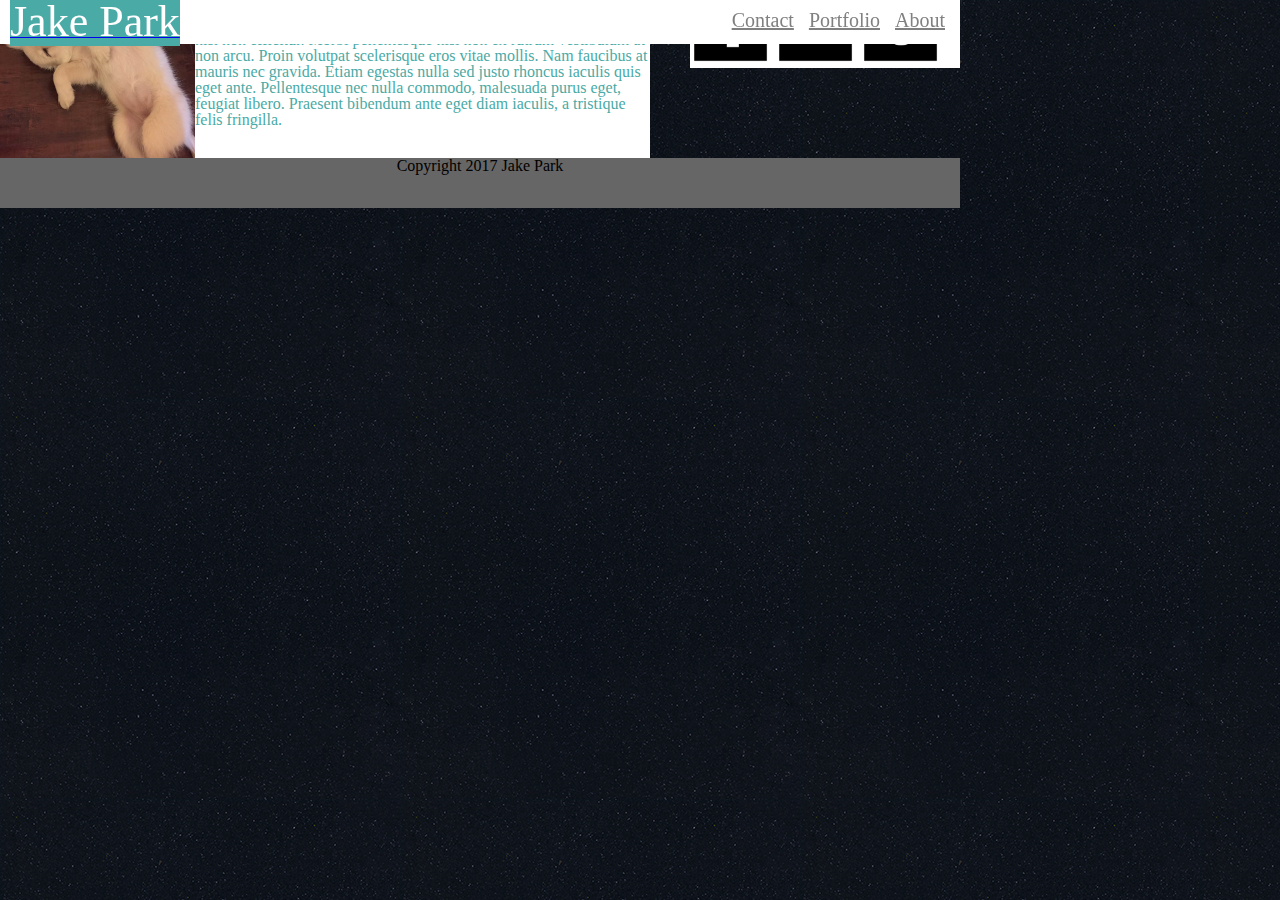
==== index.html @ a5d04597 "new portfolio" ====
<!DOCTYPE html>
<html lang="en-us">
	<head>
		<link rel="stylesheet" type="text/css" href="assets/css/style.css">
		<link rel="stylesheet" type="text/css" href="assets/css/reset.css">
		<title>Basic portfolio</title>
	</head>

	<body>
		<nav>
			<a href="index.html"><logo id="name">Jake Park</logo></a>
			<a class="menu" href="index.html">About</a>
			<a class="menu" href="portfolio.html">Portfolio</a>
			<a class="menu" href="contact.html">Contact</a>
		</nav>

		<div class="wrapper">
		<section>
			<h1>About me</h1>
			<hr>
			<br>
			<img id="bio-pic" style="float:left;" src="assets/images/jake1.jpg" alt="Jake Park">
			<p>Lorem ipsum dolor sit amet, consectetur adipiscing elit. Vestibulum eu justo vel nunc blandit consectetur ut auctor orci. Duis tempus ultrices nisl non efficitur. Morbi pellentesque nisi non ex rutrum vestibulum at non arcu. Proin volutpat scelerisque eros vitae mollis. Nam faucibus at mauris nec gravida. Etiam egestas nulla sed justo rhoncus iaculis quis eget ante. Pellentesque nec nulla commodo, malesuada purus eget, feugiat libero. Praesent bibendum ante eget diam iaculis, a tristique felis fringilla.</p>
		</section>

		<aside>
			<h2>Connect with Me</h2>
			<hr>
			<a href="https://github.com/bluffingtuna" target="_blank"><img class="connect-pic" src="assets/images/github.png" alt="git"></a>
			<a href="https://www.linkedin.com/in/jake-jin-park-48832751/" target="_blank"><img class="connect-pic" src="assets/images/linkenin.png" alt="linkenin"></a>
			<a href="mailto:bluffingtuna@gmail.com" target="_blank"><img class="connect-pic" src="assets/images/gmail.png" alt="gmail"></a>

		</aside>
		</div>
		<footer class="footer">
			Copyright 2017 Jake Park
		</footer>
	</body>

</html>
---- assets/css/style.css ----
nav {
	background-color: white;
	position: fixed;
	width: 960px;
	z-index: 99;
	border-bottom: solid pink;
	padding-top: 10px;
	top:0;
	left:0;
}

/* ../ will go upward in the directory */
body {
	font-style: 'Arial', 'Helvetica Neue', Helvetica, sans-serif;
	background-image: url(../images/naturalblack.png);
	width: 960px;
}
h1{
	font-family: 'Georgia', Times, Times New Roman, serif;
	padding-left: 10px;
}
h3 {
	font-family: 'Georgia', Times, Times New Roman, serif;
	padding-left: 10px;
}

#name {
	background-color: #4aaaa5;
	color: white;
	width: 30%;
	font-size: 44px;
	margin-left: 10px;

}

.menu {
	float:right;
	padding-top:10px;
	padding-right:15px;
	color: grey;
	font-size:20px;
}

section {
	margin-left: 10px;
	color: #4aaaa5;
	float:left;
	width: 650px;
	background-color: #ffffff;
	margin-top: 80px;
	position: relative;
	margin-bottom: 30px;
	box-sizing: border-box;
}

aside {
	margin-right: 15px;
	color: #4aaaa5;
	float:right;
	width: 270px;
	background-color: #ffffff;
	margin-top: 80px;
	position: relative;
}

footer {
	
	bottom: 10px;
	width: 100%;
	border-style: solid;
	border-color: #4aaaa5;
	text-align: center;
	background-color: #666666;
	clear: both;
	padding: 20px 10px 10px 10px;
}

#bio-pic {
	width: 30%;
}

.connect-pic {
	width: 30%;
}

input {
	width: 80%;
	margin-left:10px;
}

#message {
	padding-bottom: 50px;
}

button {
	font-size: 20px;
	color: white;
	background-color:#4aaaa5;
	padding-left: 10px;
	margin-bottom:20px;
	margin-left: 15px;
}

.pictag {
	position: absolute;
	bottom:10px;
	background-color: #4aaaa5;
	color: white;
	margin: 0 auto;
	width: 100%;
	height: 10%;
	padding-top: 5px;
	text-align: center;
	font-size:20px;
	padding-bottom: 10px;
}

.picture {
	position: relative;
	float:left;
	width: 45%;
	margin-left: 20px;
	margin-top:20px;
}

.pics {
	width:100%;
}

.wrapper {
	min-height: 100%;
	margin-bottom: -50px;
}

.footer {
	height: 50px;
}

.menu:hover { 
	color: blue;
	cursor: pointer;
}

.hover-outline:hover {
  outline: 5px solid gray;
  cursor: pointer;
}

.connect-pic:hover {
	outline: 5px solid pink;
	cursor: pointer;
}
.hover-outline:hover .pictag {
  color: red;
  cursor: pointer;
}
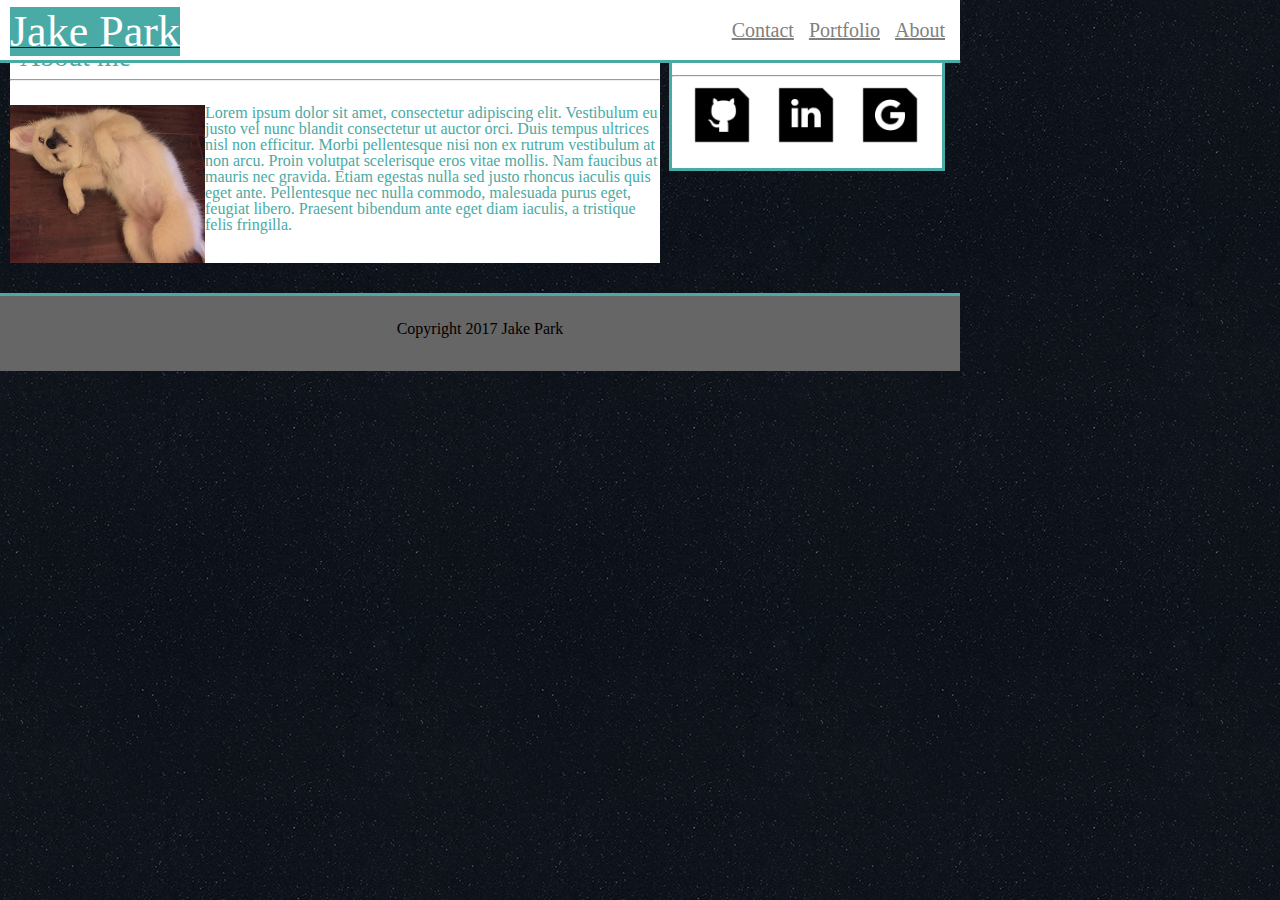
==== commit f2ffba50: "modified files" ====
--- a/index.html
+++ b/index.html
@@ -1,8 +1,8 @@
 <!DOCTYPE html>
 <html lang="en-us">
 	<head>
+		<link rel="stylesheet" type="text/css" href="assets/css/reset.css">
 		<link rel="stylesheet" type="text/css" href="assets/css/style.css">
-		<link rel="stylesheet" type="text/css" href="assets/css/reset.css">
 		<title>Basic portfolio</title>
 	</head>
 
--- a/assets/css/style.css
+++ b/assets/css/style.css
@@ -3,11 +3,13 @@
 	background-color: white;
 	position: fixed;
 	width: 960px;
+	height: 50px;
 	z-index: 99;
-	border-bottom: solid pink;
+	border-bottom: solid #4aaaa5;
 	padding-top: 10px;
 	top:0;
 	left:0;
+
 }
 
 /* ../ will go upward in the directory */
@@ -19,10 +21,25 @@
 h1{
 	font-family: 'Georgia', Times, Times New Roman, serif;
 	padding-left: 10px;
+	margin-top: 10px;
+	font-size: 28px;
+}
+
+h2 {
+	font-family: 'Georgia', Times, Times New Roman, serif;
+	padding-left: 10px;
+	margin: 0 auto;
+	text-align: center;
+	margin-top: 10px;
+	font-size: 24px;
+
 }
 h3 {
 	font-family: 'Georgia', Times, Times New Roman, serif;
 	padding-left: 10px;
+	margin-bottom: 10px;
+	margin-top: 10px;
+	font-size: 20px;
 }
 
 #name {
@@ -52,6 +69,7 @@
 	position: relative;
 	margin-bottom: 30px;
 	box-sizing: border-box;
+	border-top: solid #4aaaa5;
 }
 
 aside {
@@ -62,18 +80,19 @@
 	background-color: #ffffff;
 	margin-top: 80px;
 	position: relative;
+	border: solid #4aaaa5;
 }
 
 footer {
 	
 	bottom: 10px;
-	width: 100%;
-	border-style: solid;
-	border-color: #4aaaa5;
+	width: 960px;
+	border-top: solid #4aaaa5;
 	text-align: center;
 	background-color: #666666;
 	clear: both;
-	padding: 20px 10px 10px 10px;
+	padding: 25px 0px 0px 0px;
+
 }
 
 #bio-pic {
@@ -81,7 +100,9 @@
 }
 
 .connect-pic {
-	width: 30%;
+	width: 60px;
+	margin-left: 15pt;
+	margin-bottom: 15pt;
 }
 
 input {
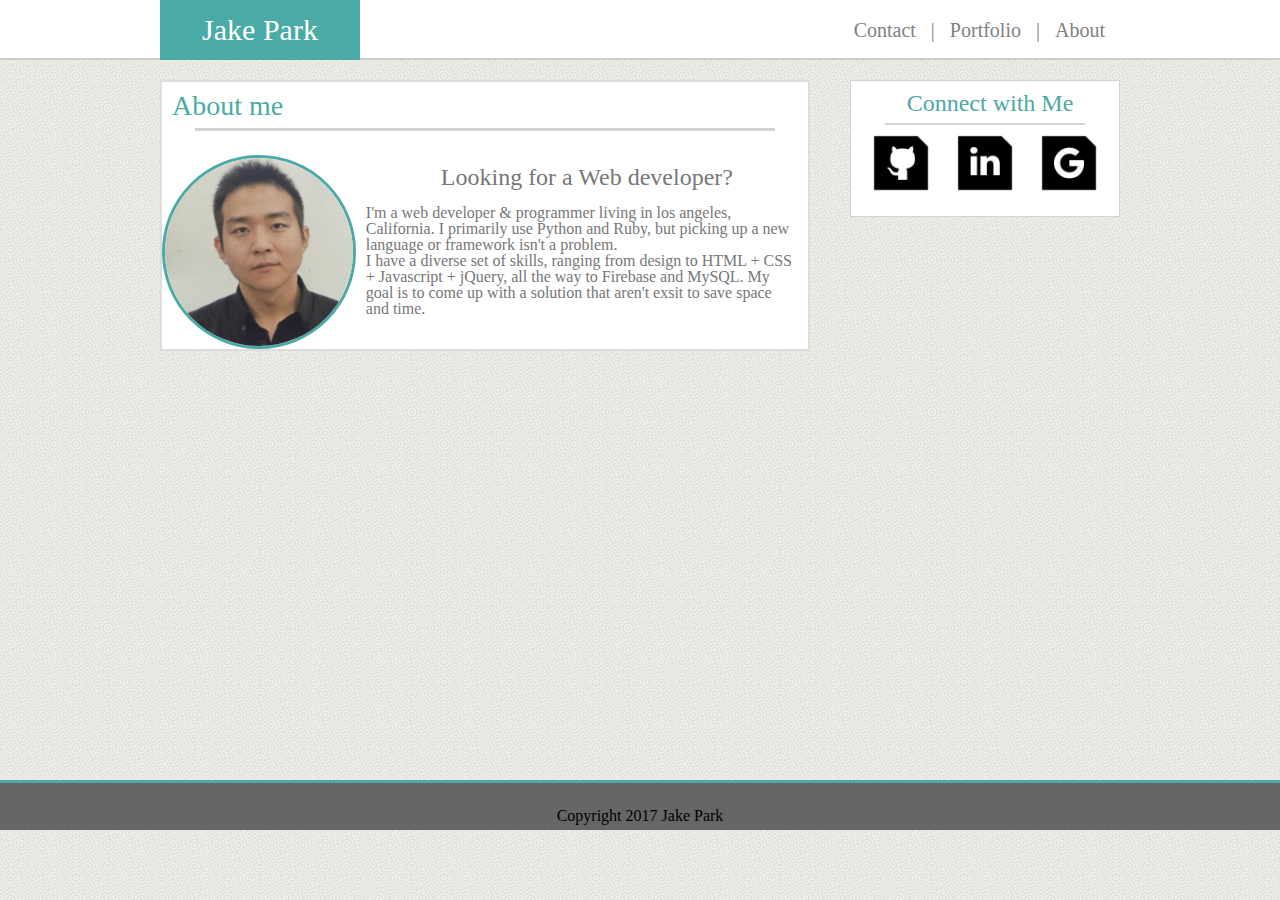
==== commit 6a1593a5: "new files" ====
--- a/index.html
+++ b/index.html
@@ -8,24 +8,28 @@
 
 	<body>
 		<nav>
-			<a href="index.html"><logo id="name">Jake Park</logo></a>
+			<div class="nav-content-div">
+			<a href="index.html"><span id="name">Jake Park</span></a>
 			<a class="menu" href="index.html">About</a>
+			<span class="menu">|</span>
 			<a class="menu" href="portfolio.html">Portfolio</a>
+			<span class="menu">|</span>
 			<a class="menu" href="contact.html">Contact</a>
+			</div>
 		</nav>
 
-		<div class="wrapper">
+		<div class="wrapper section-content-div">
 		<section>
 			<h1>About me</h1>
-			<hr>
+			<hr id="hr-section" side= "10px">
 			<br>
 			<img id="bio-pic" style="float:left;" src="assets/images/jake1.jpg" alt="Jake Park">
-			<p>Lorem ipsum dolor sit amet, consectetur adipiscing elit. Vestibulum eu justo vel nunc blandit consectetur ut auctor orci. Duis tempus ultrices nisl non efficitur. Morbi pellentesque nisi non ex rutrum vestibulum at non arcu. Proin volutpat scelerisque eros vitae mollis. Nam faucibus at mauris nec gravida. Etiam egestas nulla sed justo rhoncus iaculis quis eget ante. Pellentesque nec nulla commodo, malesuada purus eget, feugiat libero. Praesent bibendum ante eget diam iaculis, a tristique felis fringilla.</p>
+			<h2>Looking for a Web developer?</h2><br><p> I'm a web developer & programmer living in los angeles, California. I primarily use Python and Ruby, but picking up a new language or framework isn't a problem.<br>   I have a diverse set of skills, ranging from design to HTML + CSS + Javascript + jQuery, all the way to Firebase and MySQL. My goal is to come up with a solution that aren't exsit to save space and time.</p>
 		</section>
 
 		<aside>
 			<h2>Connect with Me</h2>
-			<hr>
+			<hr id="hr-aside">
 			<a href="https://github.com/bluffingtuna" target="_blank"><img class="connect-pic" src="assets/images/github.png" alt="git"></a>
 			<a href="https://www.linkedin.com/in/jake-jin-park-48832751/" target="_blank"><img class="connect-pic" src="assets/images/linkenin.png" alt="linkenin"></a>
 			<a href="mailto:bluffingtuna@gmail.com" target="_blank"><img class="connect-pic" src="assets/images/gmail.png" alt="gmail"></a>
--- a/assets/css/style.css
+++ b/assets/css/style.css
@@ -1,24 +1,39 @@
-
+* {
+	font-family: 'Arial', 'Helvetica Neue', Helvetica, sans-serif;
+	box-sizing: border-box;
+}
 nav {
 	background-color: white;
 	position: fixed;
+	width: 100%;
+	height: 60px;
+	z-index: 99;
+	border-bottom: 2px solid #cccccc;	
+}
+.nav-content-div {
 	width: 960px;
-	height: 50px;
-	z-index: 99;
-	border-bottom: solid #4aaaa5;
-	padding-top: 10px;
-	top:0;
-	left:0;
-
+	margin: 0 auto;
+}
+
+a {
+	text-decoration: none;
 }
 
 /* ../ will go upward in the directory */
 body {
 	font-style: 'Arial', 'Helvetica Neue', Helvetica, sans-serif;
 	background-image: url(../images/naturalblack.png);
+	margin: 0 auto;
+	height: 100%;
+}
+
+.section-content-div {
 	width: 960px;
+	height: 100%;
+	margin: 0 auto;
 }
 h1{
+	color: #4aaaa5;
 	font-family: 'Georgia', Times, Times New Roman, serif;
 	padding-left: 10px;
 	margin-top: 10px;
@@ -42,26 +57,40 @@
 	font-size: 20px;
 }
 
+p {
+	padding-right:10px;
+	font-color: #777777;
+	margin: 0 auto;
+}
+
 #name {
 	background-color: #4aaaa5;
 	color: white;
-	width: 30%;
-	font-size: 44px;
-	margin-left: 10px;
-
-}
-
+	font-size: 30px;
+	padding: 15px;
+	width: 200px;
+	float: left;
+	margin: 0 auto;
+	text-align: center;
+}
+
+
+
+.bar {
+	float: right;
+	color: grey;
+	font-size: 20px;
+}
 .menu {
 	float:right;
-	padding-top:10px;
+	padding-top:20px;
 	padding-right:15px;
 	color: grey;
 	font-size:20px;
 }
 
 section {
-	margin-left: 10px;
-	color: #4aaaa5;
+	color: #777777;
 	float:left;
 	width: 650px;
 	background-color: #ffffff;
@@ -69,34 +98,35 @@
 	position: relative;
 	margin-bottom: 30px;
 	box-sizing: border-box;
-	border-top: solid #4aaaa5;
+	border: 2px solid #dddddd;
 }
 
 aside {
-	margin-right: 15px;
 	color: #4aaaa5;
 	float:right;
 	width: 270px;
 	background-color: #ffffff;
 	margin-top: 80px;
 	position: relative;
-	border: solid #4aaaa5;
+	border: 1px solid lightgrey;
 }
 
 footer {
 	
-	bottom: 10px;
-	width: 960px;
+	width: 100%;
 	border-top: solid #4aaaa5;
 	text-align: center;
 	background-color: #666666;
 	clear: both;
 	padding: 25px 0px 0px 0px;
-
+	height: 50px;
 }
 
 #bio-pic {
 	width: 30%;
+	border-radius: 50%;
+	border: solid #4aaaa5 ;
+	margin-right:10px;
 }
 
 .connect-pic {
@@ -141,7 +171,7 @@
 	position: relative;
 	float:left;
 	width: 45%;
-	margin-left: 20px;
+	margin-left: 15px;
 	margin-top:20px;
 }
 
@@ -150,13 +180,10 @@
 }
 
 .wrapper {
-	min-height: 100%;
+	min-height: calc(100vh - 70px);
 	margin-bottom: -50px;
 }
 
-.footer {
-	height: 50px;
-}
 
 .menu:hover { 
 	color: blue;
@@ -175,4 +202,18 @@
 .hover-outline:hover .pictag {
   color: red;
   cursor: pointer;
+}
+
+#hr-section {
+	width:580px;
+	height: 3px;
+	background-color: lightgrey;
+	border: 0;
+}
+
+#hr-aside {
+	width:200px;
+	height: 2px;
+	background-color: lightgrey;
+	border: 0;
 }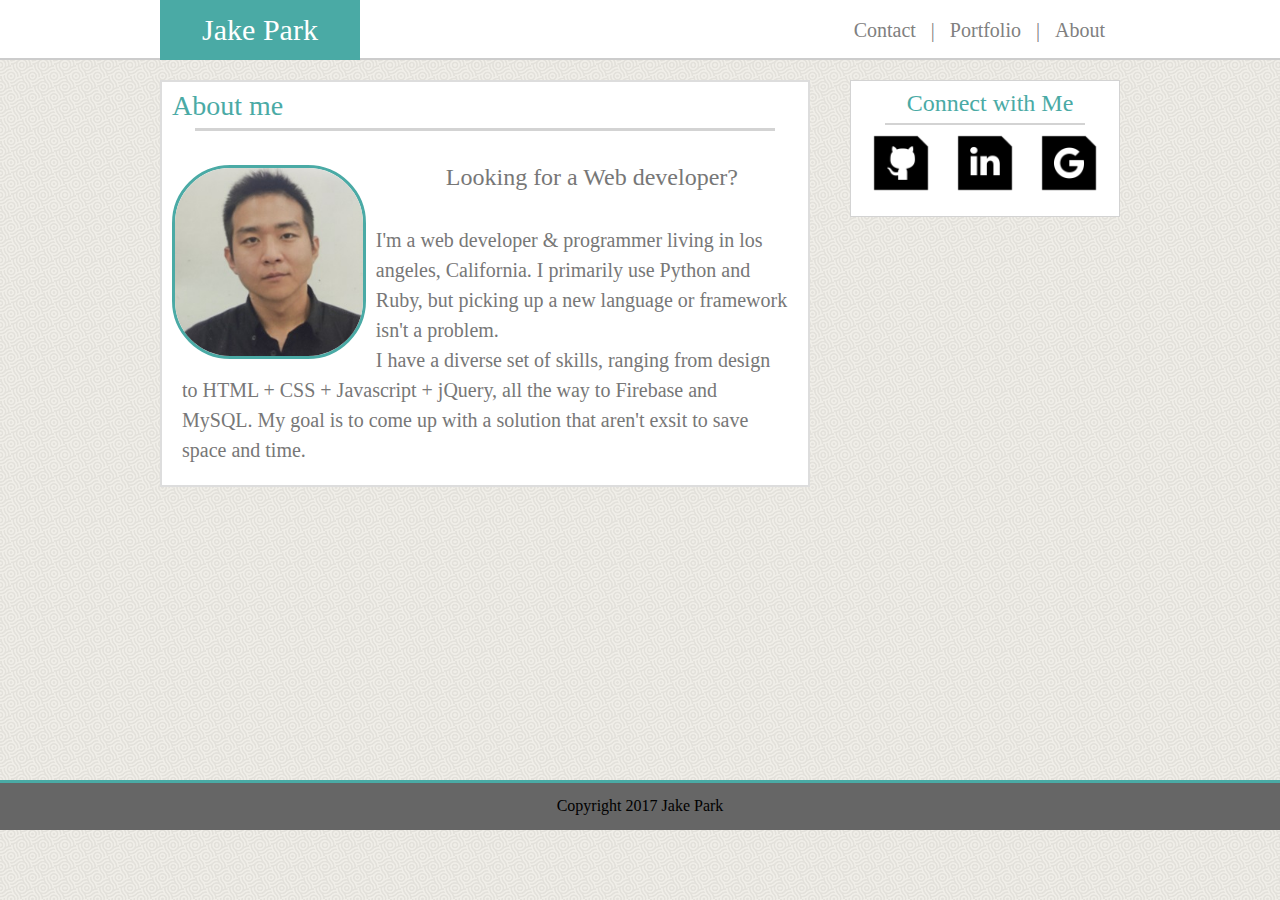
==== commit 86f9d72a: "some changes" ====
--- a/index.html
+++ b/index.html
@@ -23,7 +23,7 @@
 			<h1>About me</h1>
 			<hr id="hr-section" side= "10px">
 			<br>
-			<img id="bio-pic" style="float:left;" src="assets/images/jake1.jpg" alt="Jake Park">
+			<img id="bio-pic" src="assets/images/jake1.jpg" alt="Jake Park">
 			<h2>Looking for a Web developer?</h2><br><p> I'm a web developer & programmer living in los angeles, California. I primarily use Python and Ruby, but picking up a new language or framework isn't a problem.<br>   I have a diverse set of skills, ranging from design to HTML + CSS + Javascript + jQuery, all the way to Firebase and MySQL. My goal is to come up with a solution that aren't exsit to save space and time.</p>
 		</section>
 
--- a/assets/css/style.css
+++ b/assets/css/style.css
@@ -2,6 +2,7 @@
 	font-family: 'Arial', 'Helvetica Neue', Helvetica, sans-serif;
 	box-sizing: border-box;
 }
+
 nav {
 	background-color: white;
 	position: fixed;
@@ -58,9 +59,11 @@
 }
 
 p {
-	padding-right:10px;
-	font-color: #777777;
-	margin: 0 auto;
+	padding:20px;
+	color: #777777;
+	margin: 0 auto;
+	font-size: 20px;
+	line-height: 1.5;
 }
 
 #name {
@@ -118,15 +121,17 @@
 	text-align: center;
 	background-color: #666666;
 	clear: both;
-	padding: 25px 0px 0px 0px;
+	padding: 15px 15px 15px 15px;
 	height: 50px;
 }
 
 #bio-pic {
+	float: left;
+	display:block;
 	width: 30%;
-	border-radius: 50%;
+	border-radius: 30%;
 	border: solid #4aaaa5 ;
-	margin-right:10px;
+	margin:10px 10px;
 }
 
 .connect-pic {
@@ -159,8 +164,8 @@
 	background-color: #4aaaa5;
 	color: white;
 	margin: 0 auto;
-	width: 100%;
-	height: 10%;
+	width: 95%;
+	height: 18%;
 	padding-top: 5px;
 	text-align: center;
 	font-size:20px;
@@ -168,15 +173,15 @@
 }
 
 .picture {
+	float: left;
 	position: relative;
-	float:left;
 	width: 45%;
-	margin-left: 15px;
+	margin-left: 25px;
 	margin-top:20px;
 }
 
 .pics {
-	width:100%;
+	width:95%;
 }
 
 .wrapper {
@@ -190,7 +195,7 @@
 	cursor: pointer;
 }
 
-.hover-outline:hover {
+.pics:hover {
   outline: 5px solid gray;
   cursor: pointer;
 }
@@ -199,8 +204,9 @@
 	outline: 5px solid pink;
 	cursor: pointer;
 }
-.hover-outline:hover .pictag {
-  color: red;
+
+.picture:hover .pictag {
+  color: blue;
   cursor: pointer;
 }
 
